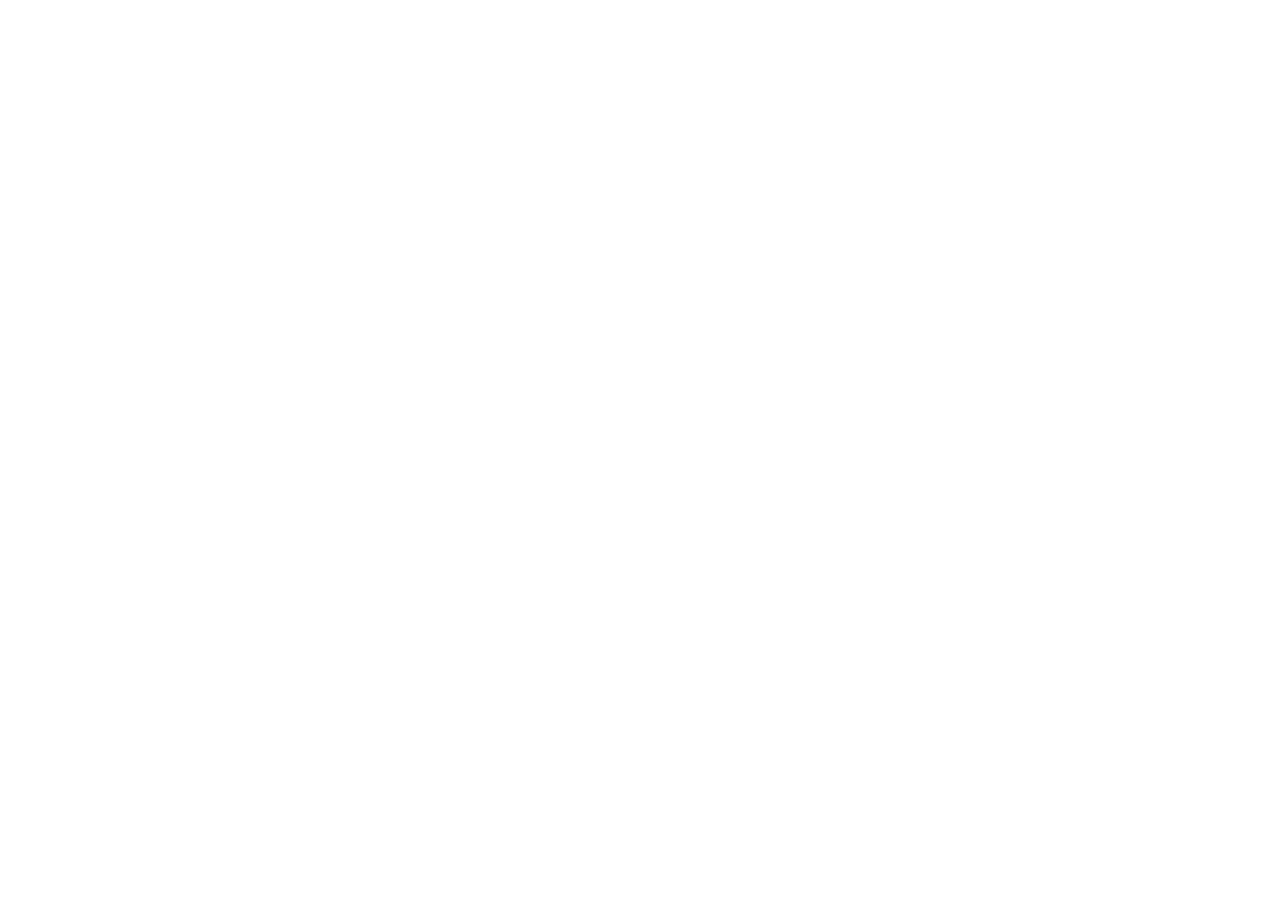
==== login.html @ ebecd635 "add title" ====
<!DOCTYPE html>
<html lang="en">
<head>
    <meta charset="UTF-8">
    <meta name="viewport" content="width=device-width, initial-scale=1.0">
    <title>login page</title>
</head>
<body>
    
</body>
</html>
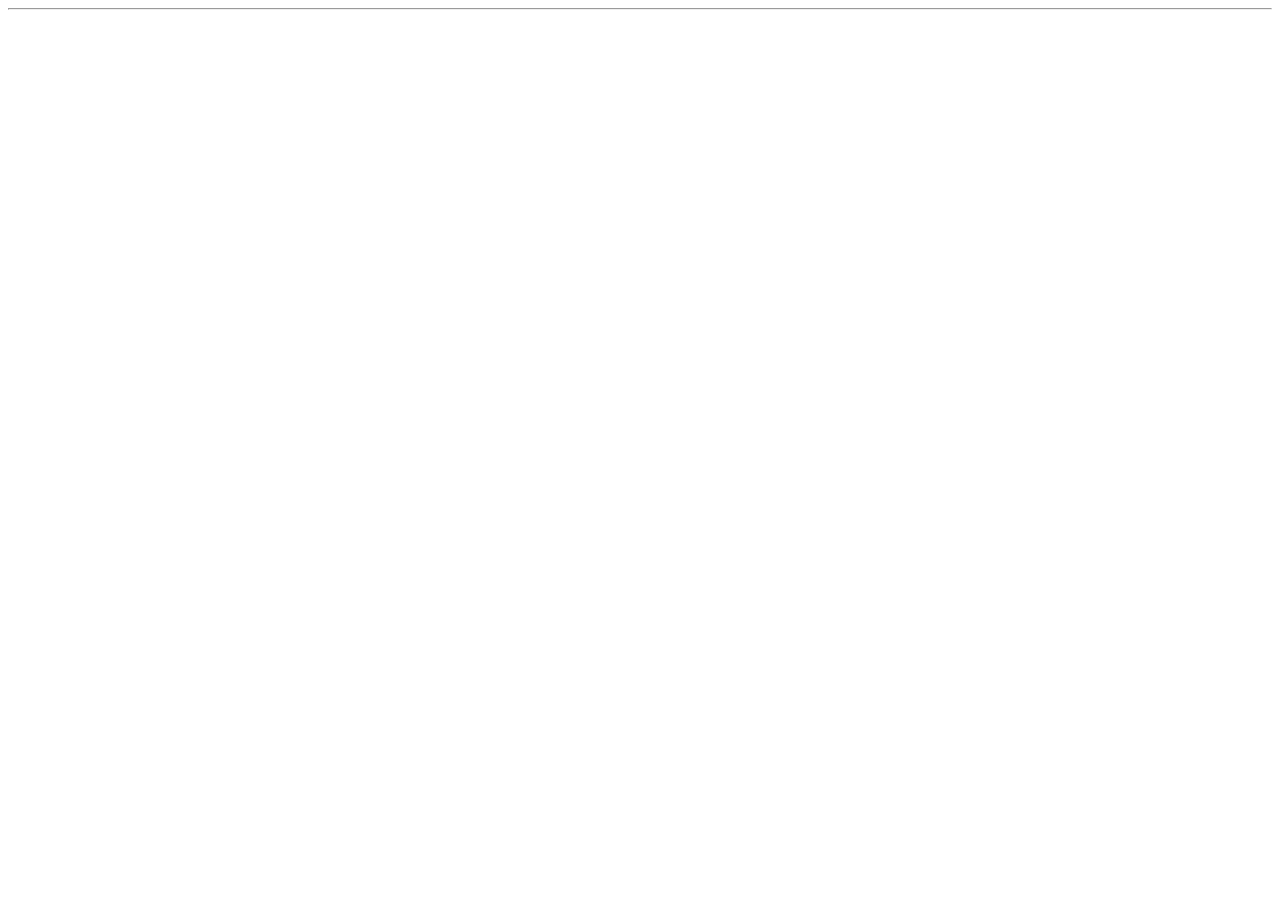
==== commit de32316a: "Update login.html" ====
--- a/login.html
+++ b/login.html
@@ -6,6 +6,11 @@
     <title>login page</title>
 </head>
 <body>
+    <div class="div">
+        <form action="https://github.com/God-Manandhar">
     
+        </form>
+    </div>
+    <hr>
 </body>
-</html>+</html>
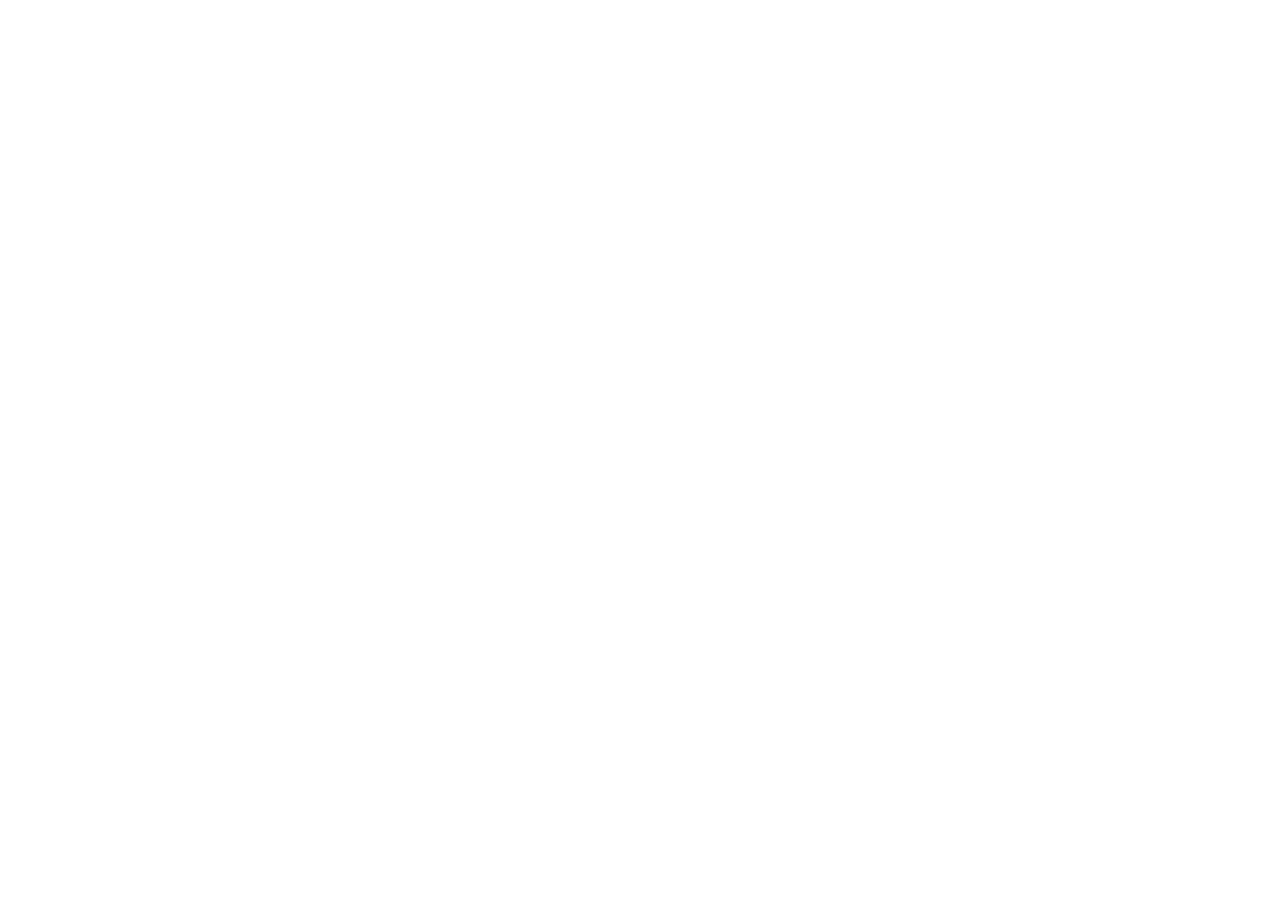
==== commit 6941302c: "removed hr" ====
--- a/login.html
+++ b/login.html
@@ -11,6 +11,5 @@
     
         </form>
     </div>
-    <hr>
 </body>
 </html>
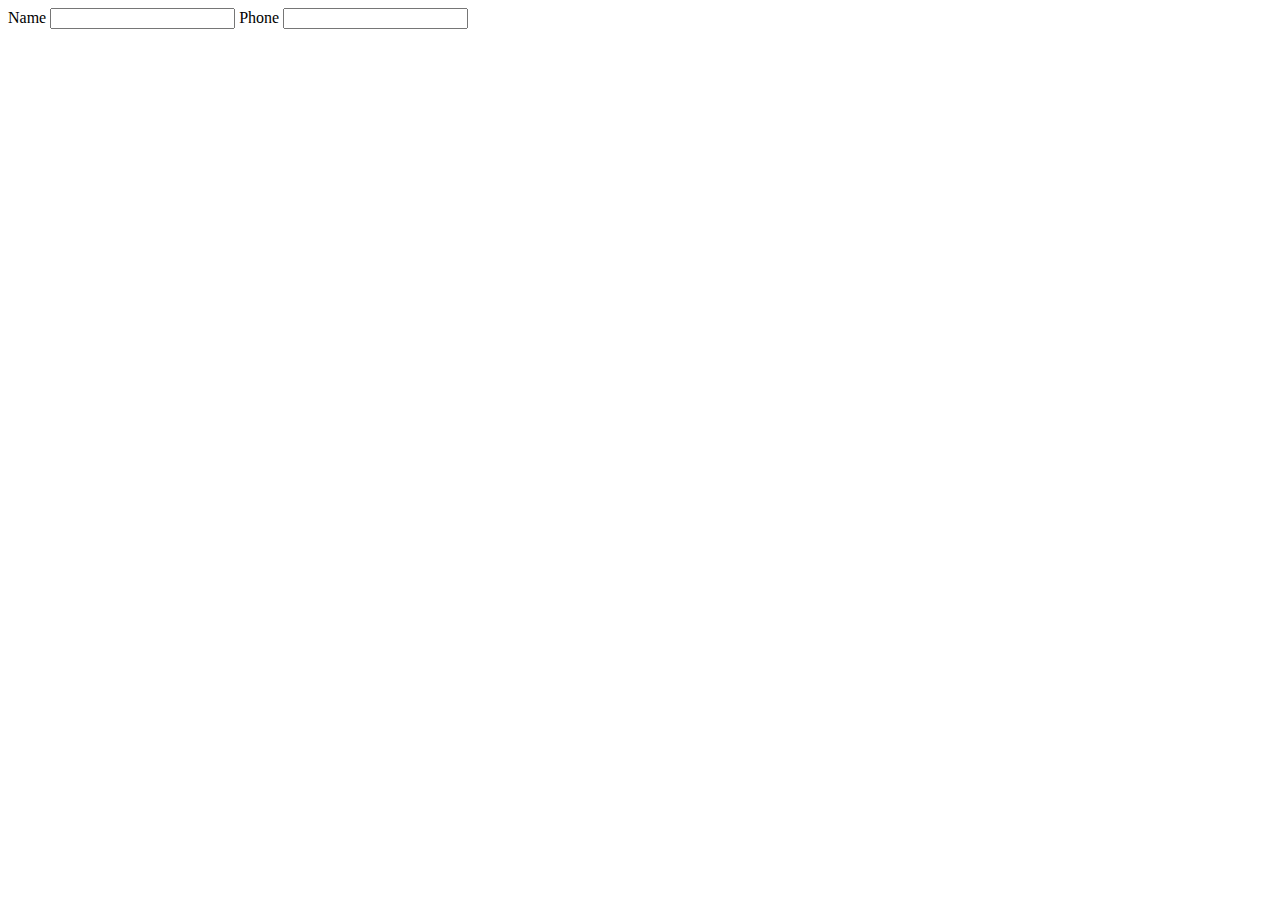
==== commit ab3a3950: "adding detail info" ====
--- a/login.html
+++ b/login.html
@@ -8,7 +8,13 @@
 <body>
     <div class="div">
         <form action="https://github.com/God-Manandhar">
-    
+          
+            <label for="name">Name</label>
+            <input type="text" id="name" class="login">
+          
+            <label for="phone">Phone</label>
+            <input type="text" id="phone" class="login">
+
         </form>
     </div>
 </body>
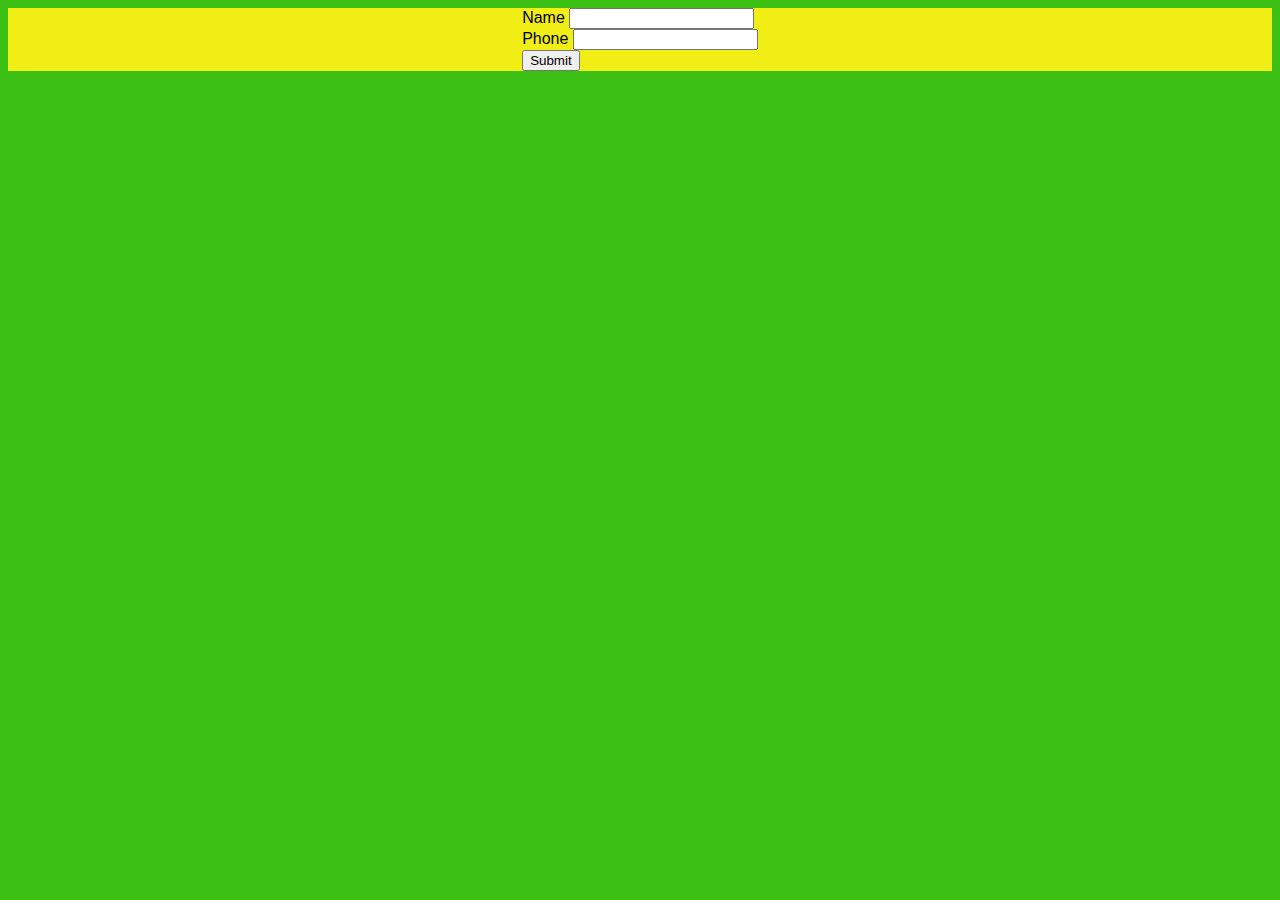
==== commit 18c5ec43: "relearning css" ====
--- a/login.html
+++ b/login.html
@@ -4,16 +4,20 @@
     <meta charset="UTF-8">
     <meta name="viewport" content="width=device-width, initial-scale=1.0">
     <title>login page</title>
+    <link rel="stylesheet" href="design.css">
+
 </head>
 <body>
-    <div class="div">
-        <form action="https://github.com/God-Manandhar">
+    <div id="login_container">
+        <form action="#">
           
             <label for="name">Name</label>
-            <input type="text" id="name" class="login">
+            <input type="text" id="name" class="login"><br>
           
             <label for="phone">Phone</label>
-            <input type="text" id="phone" class="login">
+            <input type="text" id="phone" class="login"><br>
+
+            <button type="submit">Submit</button>
 
         </form>
     </div>
--- a/design.css
+++ b/design.css
@@ -0,0 +1,12 @@
+body{
+    background-color: rgb(60, 192, 20);
+    font-family: Verdana, Geneva, Tahoma, sans-serif;
+}
+
+#login_container{
+    background-color: rgb(241, 238, 22);
+    display: flex;
+    flex-direction: column;
+    align-items: center;
+    justify-content: center;
+}